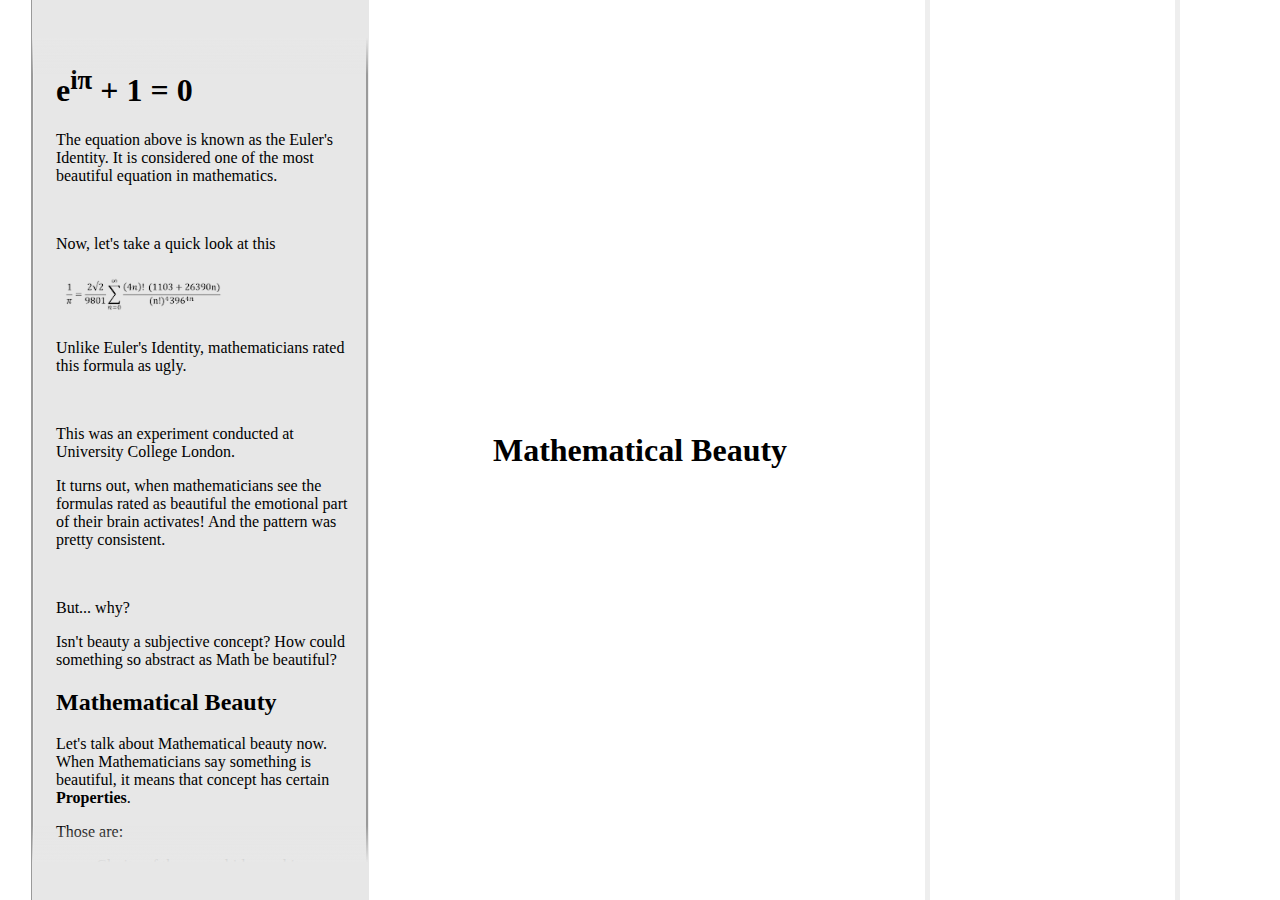
==== ISU/index.html @ c5e3b81b "Add files via upload" ====
<DOCTYPE html>
<html>
    <head>
	<link rel="stylesheet" href="styles.css">
	<title>Aesthetics in Mathematics</title>
    </head>

    <body>
	<div class="animation-wrapper">
	    <div class="background" id="b1"></div>
	    <div class="background" id="b2"></div>
	    <div class="background" id="b3"></div>    
    
	    <div class="title">
		<h1>Mathematical Beauty</h1>
	    </div>

	    <div class="description-wrapper" id="dw-right">

	    </div>	
	    
	    <div class="description-wrapper" id="dw-left">
	        <div class="description">
		    <br>
		    <br>
		    <h1>e<sup>iπ</sup> + 1 = 0</h1>
		    <p>The equation above is known as the Euler's Identity. It is considered one of the most beautiful equation in mathematics.</p>
		    <br>
		    <p>Now, let's take a quick look at this</p>
		    <img src="infinite_series.png" width="175">
		    <p>Unlike Euler's Identity, mathematicians rated this formula as ugly.</p>
		    <br>
		    <p>This was an experiment conducted at University College London.</p>
		    <p>It turns out, when mathematicians see the formulas rated as beautiful the emotional part of their brain 
		    activates! And the pattern was pretty consistent.</p>
        	    <br>
		    <p>But... why?</p>
		    <p>Isn't beauty a subjective concept? How could something so abstract as Math be beautiful?</p>
		    <h2>Mathematical Beauty</h2>
		    <p>Let's talk about Mathematical beauty now. When Mathematicians say something is beautiful, it means that concept has certain <b>Properties</b>.</p>
		    <p>Those are:</p>
		    <ul>
			<li>Clarity of the central idea and its structure</li>
			<li>Simplicity of the methods</li>
			<li>Capability of imagination</li>
		    </ul>
		    <p>Mathematicians are "fans" of the same genre. Although it's true that beauty is a subjective concept, the judgement of 
		    mathematical beauty is surprisingly similar.</p>
		    <p><b>Mathematicians love this abstractness of mathematics.</b></p>
		    
		    <h2>The Importance</h2>
		    <p>So why even care about mathematical beauty? Why is it so important</p>
		    <p>For Mathematicians, it's <b>motivation</b>. Mathematical beauty is the motivation behind all Mathematician.</p>

		    <p>For non-Mathematicians, finding mathematical beauty positively impact their mathematical view, which overall 
		    motivates them to explore the subject deeper.</p>
		    
		    <h2>How to find mathematical beauty</h2>
		    <p>The beauty of mathematics can be found during the process of succinct approach to a problem or when an exciting breakthrough in a problem is made.</p>
		</div>
    		<div class="top-gradient"></div>
	    	<div class="bottom-gradient"></div>
	    </div>
	</div>
    </body>
</html>
---- ISU/styles.css ----
body {
    margin: 0;
    padding: 0;
}

.animation-wrapper {
    display: flex;
    justify-content: center;
    align-items: center;
    position: relative;
    width: 100vw;
    height: 100vh;
    overflow: hidden;
}

@keyframes rotate {
    to {transform: rotate(270deg)}
}

@keyframes fadeIn {
    from {opacity: 0%;}
    to {opacity: 100%;}
}

.background {
    position: absolute;
    height: 3000px;
    width: 5px;
    background-color: #555;
    opacity: 10%;
}

#b1 {
    bottom: -850px;
    left: 50px;
    animation: rotate 125s ease-in-out -25s infinite alternate;
}

#b2 {
    bottom: -1050px;
    right: 100px;
    animation: rotate 125s ease-in-out -40s infinite alternate-reverse;
}

#b3 {
    bottom: -1350px;
    right: 350px;
    animation: rotate 125s ease-in-out -50s infinite alternate;
}

.title {
    animation-name: fadeIn;
    animation-duration: 3s;
}

.description-wrapper {
    position: absolute;
    display: flex;
    justify-content: center;
    left: -375px;
    height: 100vh;
    width: 400px;
    background-color: transparent;
    transition: transform 2s;
}

.description-wrapper#dw-left:hover {
    transform: translateX(375px);
}

.description {
    position: absolute;
    height: 100%;
    width: 300px;
    padding: 5 10 5 22;
    background-color: #E7E7E7;
    border-style: groove;
    overflow: auto;
}

.top-gradient {
    position: absolute;
    height: 75px;
    width: 337px;
    background-image: linear-gradient(#E7E7E7, #E7E7E7, transparent);
}

.bottom-gradient {
    position: absolute;
    bottom: 0;
    height: 75px;
    width: 337px;
    background-image: linear-gradient(transparent, #E7E7E7, #E7E7E7);
}
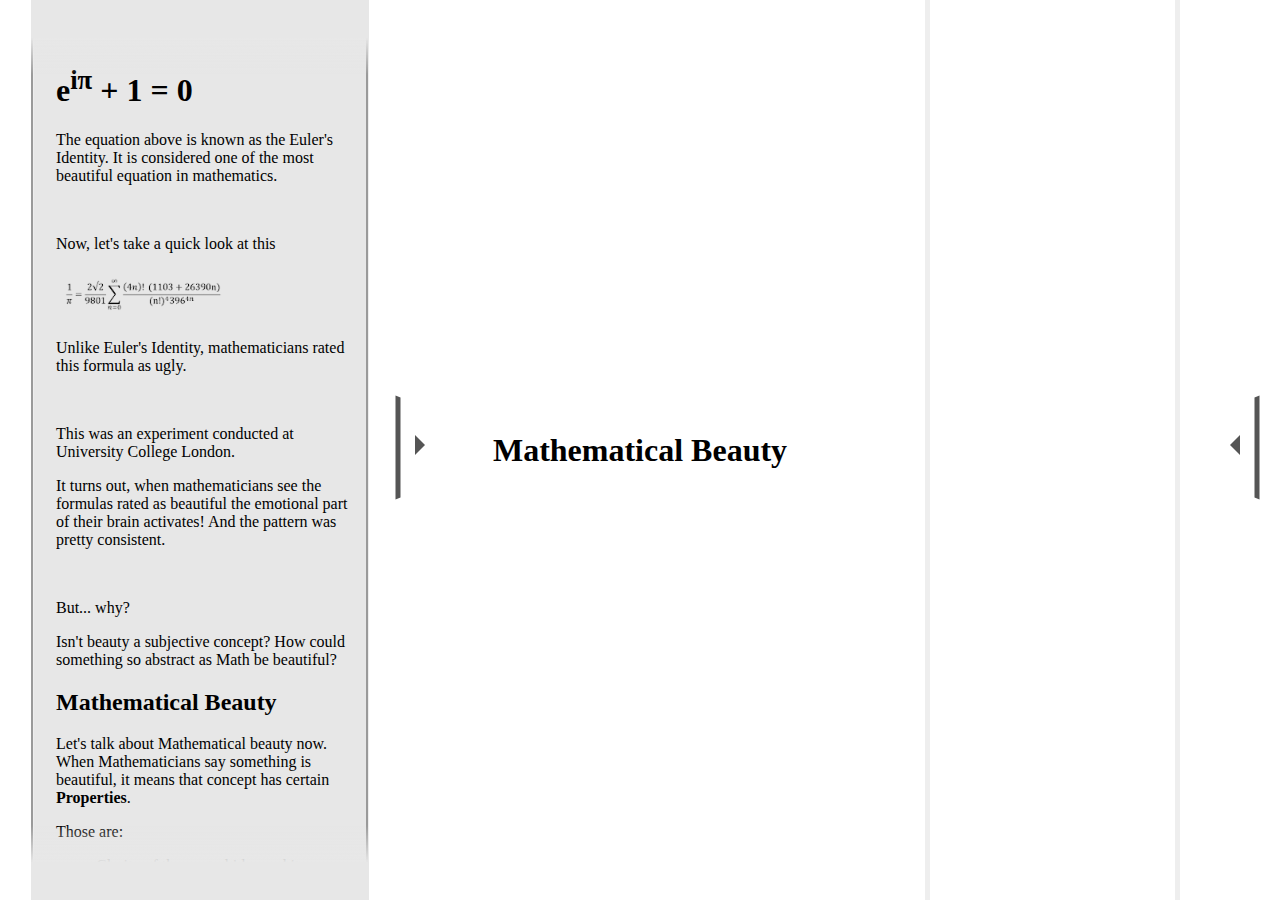
==== commit 00086dea: "Add files via upload" ====
--- a/ISU/index.html
+++ b/ISU/index.html
@@ -16,11 +16,39 @@
 	    </div>
 
 	    <div class="description-wrapper" id="dw-right">
-
+		<div class="trapezoid" id="r1"></div>
+		<div class="triangle" id="r2"></div>
+    		<div class="description" id="center-elements">
+		    <div class="links" id="math-beauty">
+			<a class="math-beauty-link" href="./mathematical-beauty">
+			    <div class="adjust-size">
+				<h1>e<sup>iπ</sup> + 1 = 0</h1>
+			    </div>
+			</a>
+		    </div>
+		    <div class="links" id="importance">
+			<a href="./mathematical-beauty-importance">
+			    <div class="adjust-size">
+				<h1>Importance</h1>
+			    </div>
+			</a>
+		    </div>
+    		    <div class="links" id="how">
+			<a href="./mathematical-beauty-how">
+			    <div class="adjust-size">
+				<h1>How</h1>
+			    </div>  
+			</a>
+		    </div>
+		</div>
+       		<div class="top-gradient"></div>
+	    	<div class="bottom-gradient"></div>
 	    </div>	
 	    
 	    <div class="description-wrapper" id="dw-left">
-	        <div class="description">
+	        <div class="trapezoid" id="l1"></div>
+		<div class="triangle" id="l2"></div>
+		<div class="description">
 		    <br>
 		    <br>
 		    <h1>e<sup>iπ</sup> + 1 = 0</h1>
@@ -38,8 +66,7 @@
 		    <p>Isn't beauty a subjective concept? How could something so abstract as Math be beautiful?</p>
 		    <h2>Mathematical Beauty</h2>
 		    <p>Let's talk about Mathematical beauty now. When Mathematicians say something is beautiful, it means that concept has certain <b>Properties</b>.</p>
-		    <p>Those are:</p>
-		    <ul>
+		    <p>Those are:</p> <ul>
 			<li>Clarity of the central idea and its structure</li>
 			<li>Simplicity of the methods</li>
 			<li>Capability of imagination</li>
--- a/ISU/styles.css
+++ b/ISU/styles.css
@@ -1,6 +1,11 @@
 body {
     margin: 0;
     padding: 0;
+}
+
+a {
+    color: black;
+    text-decoration: none;
 }
 
 .animation-wrapper {
@@ -17,8 +22,7 @@
     to {transform: rotate(270deg)}
 }
 
-@keyframes fadeIn {
-    from {opacity: 0%;}
+@keyframes fadeIn { from {opacity: 0%;}
     to {opacity: 100%;}
 }
 
@@ -57,15 +61,68 @@
     position: absolute;
     display: flex;
     justify-content: center;
-    left: -375px;
     height: 100vh;
     width: 400px;
     background-color: transparent;
     transition: transform 2s;
 }
 
-.description-wrapper#dw-left:hover {
+#dw-left {
+    left:-375px;
+}
+
+#dw-right {
+    right:-375px;
+}
+
+#dw-left:hover {
     transform: translateX(375px);
+}
+
+#dw-right:hover {
+    transform: translateX(-375px);
+}
+
+.trapezoid {
+    position: absolute;
+    border-bottom: 5px solid #555;
+    border-left: 2px solid transparent;
+    border-right: 2px solid transparent;
+    height: 0;
+    width: 100px;
+}
+
+#l1 {
+    right: -50px;
+    bottom: 50%;
+    transform: rotate(90deg);
+}
+
+#r1 {
+    left: -50px;
+    bottom: 50%;
+    transform: rotate(-90deg);
+}
+
+.triangle {
+    position: absolute;
+    width: 0;
+    height: 0;
+    border-left: 10px solid transparent;
+    border-right: 10px solid transparent;
+    border-bottom: 10px solid #555;
+}
+
+#l2 {
+    right: -30px;
+    bottom: 50%;
+    transform: rotate(90deg);
+}
+
+#r2 {
+    left: -30px;
+    bottom: 50%;
+    transform: rotate(-90deg);
 }
 
 .description {
@@ -78,10 +135,49 @@
     overflow: auto;
 }
 
+#center-elements {
+    display: flex;
+    justify-content: center;
+}
+
+.links {
+    position: absolute;
+    border-radius: 25px;
+    height: 150px;;
+    width: 250px;
+    background-color: white;
+    text-align: center;
+    transition: all 1s;
+}
+
+
+#math-beauty {
+    margin-top: 100px; 
+}
+
+#importance {
+    margin-top: 275px;
+}
+
+#how {
+    margin-top: 450px;
+}
+
+.links:hover {
+    height: 160px;
+    width: 270px;
+    transform: translateY(-10px);
+}
+
+.adjust-size {
+    height: 100%;
+    width: 100%;
+}
+
 .top-gradient {
     position: absolute;
     height: 75px;
-    width: 337px;
+    width: 338px;
     background-image: linear-gradient(#E7E7E7, #E7E7E7, transparent);
 }
 
@@ -89,6 +185,6 @@
     position: absolute;
     bottom: 0;
     height: 75px;
-    width: 337px;
+    width: 338px;
     background-image: linear-gradient(transparent, #E7E7E7, #E7E7E7);
 }
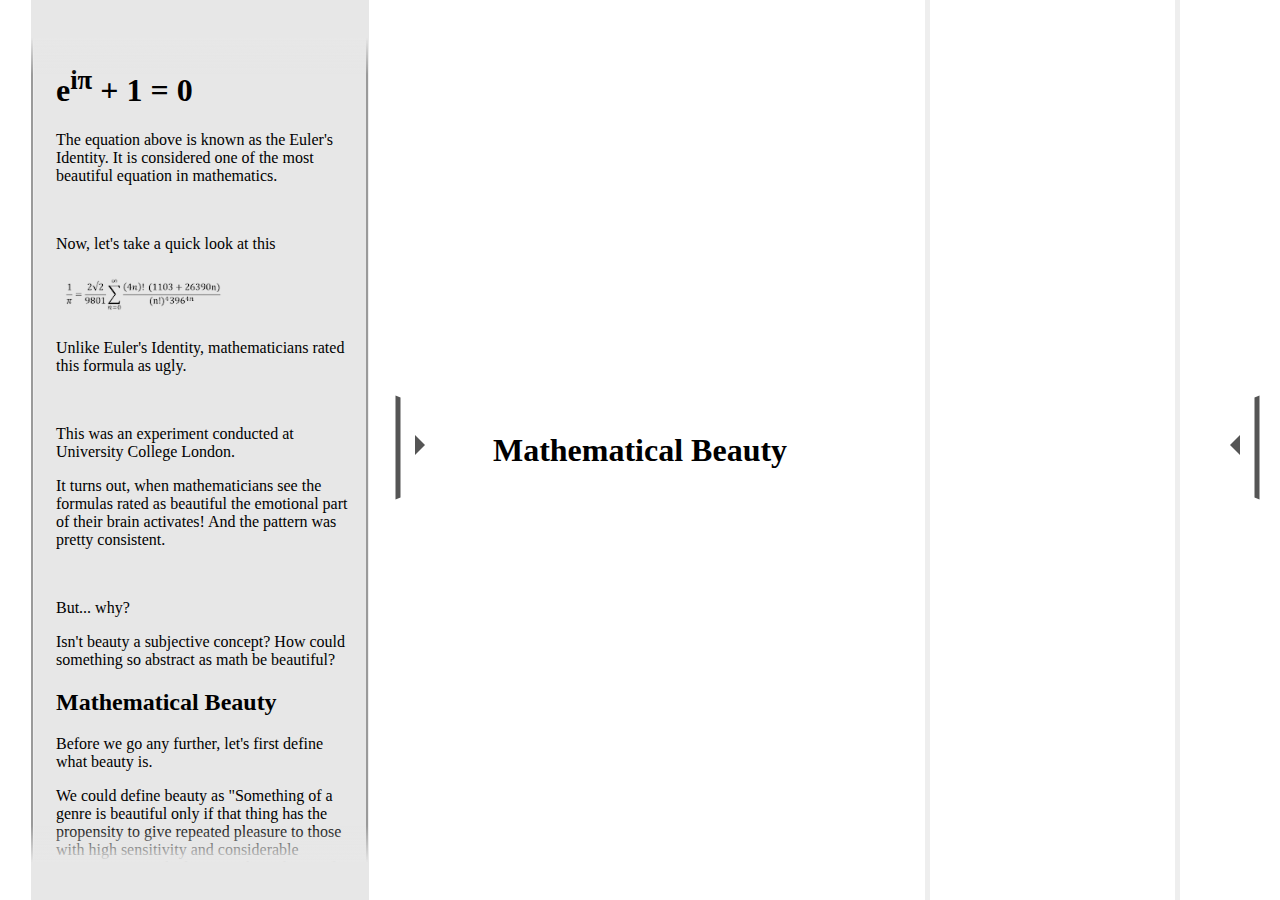
==== commit d90a384b: "Update index.html" ====
--- a/ISU/index.html
+++ b/ISU/index.html
@@ -19,22 +19,22 @@
 		<div class="trapezoid" id="r1"></div>
 		<div class="triangle" id="r2"></div>
     		<div class="description" id="center-elements">
-		    <div class="links" id="math-beauty">
-			<a class="math-beauty-link" href="./mathematical-beauty">
+		    <div class="links" id="what">
+			<a href="./what">
 			    <div class="adjust-size">
-				<h1>e<sup>iπ</sup> + 1 = 0</h1>
+				<h1>What</h1>
 			    </div>
 			</a>
 		    </div>
-		    <div class="links" id="importance">
-			<a href="./mathematical-beauty-importance">
+		    <div class="links" id="why">
+			<a href="./why">
 			    <div class="adjust-size">
-				<h1>Importance</h1>
+				<h1>Why</h1>
 			    </div>
 			</a>
 		    </div>
     		    <div class="links" id="how">
-			<a href="./mathematical-beauty-how">
+			<a href="./how">
 			    <div class="adjust-size">
 				<h1>How</h1>
 			    </div>  
@@ -63,15 +63,19 @@
 		    activates! And the pattern was pretty consistent.</p>
         	    <br>
 		    <p>But... why?</p>
-		    <p>Isn't beauty a subjective concept? How could something so abstract as Math be beautiful?</p>
+		    <p>Isn't beauty a subjective concept? How could something so abstract as math be beautiful?</p>
 		    <h2>Mathematical Beauty</h2>
-		    <p>Let's talk about Mathematical beauty now. When Mathematicians say something is beautiful, it means that concept has certain <b>Properties</b>.</p>
+		    <p>Before we go any further, let's first define what beauty is.</p>
+	            <p>We could define beauty as "Something of a genre is beautiful only if that thing has the propensity to give repeated pleasure to 
+		    those with high sensitivity and considerable experience to and education about things of the genre."</p>
+		    <p>Aesthetic pleasure depends on comprehension rather than perception of sensory imagination. When Mathematicians 
+		    say something is beautiful, it means that concept has certain <b>Properties</b> that gives them that feeling.</p>
 		    <p>Those are:</p> <ul>
 			<li>Clarity of the central idea and its structure</li>
 			<li>Simplicity of the methods</li>
 			<li>Capability of imagination</li>
 		    </ul>
-		    <p>Mathematicians are "fans" of the same genre. Although it's true that beauty is a subjective concept, the judgement of 
+		    <p>Mathematicians are "fans" of the genre. Although it's true that beauty is a subjective concept, the judgement of 
 		    mathematical beauty is surprisingly similar.</p>
 		    <p><b>Mathematicians love this abstractness of mathematics.</b></p>
 		    
@@ -80,10 +84,18 @@
 		    <p>For Mathematicians, it's <b>motivation</b>. Mathematical beauty is the motivation behind all Mathematician.</p>
 
 		    <p>For non-Mathematicians, finding mathematical beauty positively impact their mathematical view, which overall 
-		    motivates them to explore the subject deeper.</p>
+		    motivates them to explore the subject deeper. Which is why developing students’ aesthetic appreciation for 
+		    mathematics should be strongly encouraged.</p>
 		    
 		    <h2>How to find mathematical beauty</h2>
-		    <p>The beauty of mathematics can be found during the process of succinct approach to a problem or when an exciting breakthrough in a problem is made.</p>
+		    <p>For non-Mathematicians, the mathematical beauty could be hard to identify. Here are some 
+	            examples of how the beauty of mathematics could be found.</p>
+		    <p>Sometimes, the beauty of mathematics can be found during the process of deriving succinct approach to a problem.</p>
+		    <p>Somtimes, the process of simplification would give people an aesthetic pleasure.</p>
+		    <p>Sometimes, it can be found when an exciting breakthrough in a problem is made.</p>
+		    <br>
+		    <br>
+		    <br>
 		</div>
     		<div class="top-gradient"></div>
 	    	<div class="bottom-gradient"></div>
--- a/ISU/styles.css
+++ b/ISU/styles.css
@@ -151,11 +151,11 @@
 }
 
 
-#math-beauty {
+#what{
     margin-top: 100px; 
 }
 
-#importance {
+#why {
     margin-top: 275px;
 }
 
